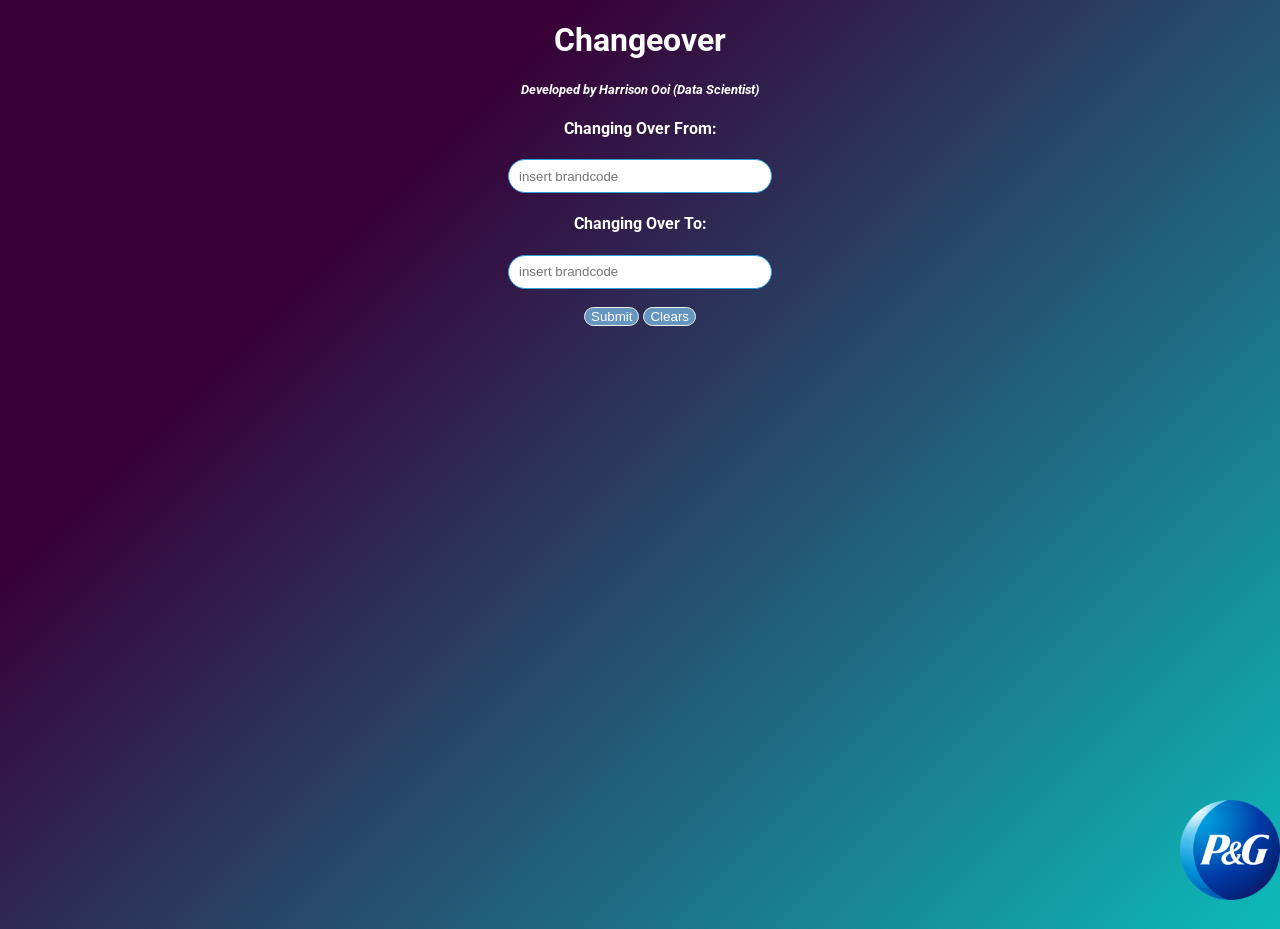
==== index.html @ b1809743 "first commit" ====
<!-- <!DOCTYPE html>
<html lang="en">
<head>
    <meta charset="UTF-8">
    <meta http-equiv="X-UA-Compatible" content="IE=edge">
    <meta name="viewport" content="width=device-width, initial-scale=1.0">
    <title>R Line Bundler</title>
    <link rel = "stylesheet" href="style.css">
</head>
<body>
    <H1>Changeover</H1>
    <H5><i>Developed by Harrison Ooi</i></H5>
    <form class = "myForm">
        
        <div class="inputContainer">
            <label for = "name"> Changing Over From: </label>
                <input type="number" class="buttonBefore" placeholder = "insert brancode">
        

        
            <label for = "name"> Changing Over To:  </label>
                <input type="number" class="buttonAfter" placeholder = "insert brancode">
        </div>


        <!-- <h4 class = "labels">Changing Over From:</h4>
        <input type="number" class="buttonBefore" placeholder="insert brandcode"> 
        
        <h4 class = "labels">Changing Over To:</h4>
        <input type="number" class="buttonAfter" placeholder="insert brandcode"> 
        
        <br>
        <br> -->
<!--         
        <input type="submit" class = "submitBtn" value="Submit" >
        
    

        <button onclick='clear_inputs()' class = "submitBtn">Clears</button>

    </form>
    <img src = "images/PG.png" alt = "logo" width = "100" height = "100" class = "logo">
    <script src = "script.js"></script>
</body>
</html>  -->






<!-- this is me !!!  -->

<!DOCTYPE html>
<html lang="en">
<head>
    <meta charset="UTF-8">
    <meta http-equiv="X-UA-Compagit addtible" content="IE=edge">
    <meta name="viewport" content="width=device-width, initial-scale=1.0">
    <title>R Line Bundler</title>
    <link rel = "stylesheet" href="style.css">
</head>
<body>
    <H1>Changeover</H1>
    <H5><i>Developed by Harrison Ooi (Data Scientist)</i></H5>
    <form class = "myForm">
        
        <h4 class = "labels">Changing Over From:</h4>
        <input type="number" class="buttonBefore" placeholder="insert brandcode"> 
        
        <h4 class = "labels">Changing Over To:</h4>
        <input type="number" class="buttonAfter" placeholder="insert brandcode"> 
        
        <br>
        <br>
        
        <input type="submit" class = "submitBtn" value="Submit" >
        
    

        <button onclick='clear_inputs()' class = "submitBtn">Clears</button>

    </form>
    <img src = "images/PG.png" alt = "logo" width = "100" height = "100" class = "logo">
    <script src = "script.js"></script>
</body>
</html>
---- style.css ----
@import url('https://fonts.googleapis.com/css2?family=Roboto&display=swap');

h1,h5{
    font-family: 'Roboto', sans-serif;
    color: White;
}


h4{
    font-family: 'Roboto', sans-serif;
    color: white; 
}

body{
    background-color: #0cbaba;
background-image: linear-gradient(315deg, #0cbaba 0%, #380036 74%);
    min-height: 100vh;
 
}

input[type=number]{
    -webkit-border-radius: 20px;
    -moz-border-radius: 20px;
     border-radius: 20px;
     border: 1px solid #2d9fd9;
     color: black;
     width: 250px;
     height: 30px;
     padding-left: 10px;
    }

/* .btn:hover {
    color: var(--clr-white);
    background: var(--clr-black);
    } */

body {
    text-align:center; 
}

.logo{position: fixed;
     bottom: 0px;
      right: 0px;}

/* .brandcodeInput{
    display: flex;
    flex-direction: row; 
    align-items: stretch;
} */

.addingStuff{
    display: flex;
    flex-direction: row; 
    align-items: stretch;
    justify-content: center;
}

.myForm{
    flex-direction:row; 
    justify-content:flex-start; 
}

.submitBtn{
    background: #6496bf;
    color: #fff;
    border: 1px solid #eee;
    border-radius: 20px;
    /* box-shadow: 5px 5px 5px #eee; */
    text-shadow: none;
    }

.submitBtn:hover {
background: #016ABC;
color: #fff;
border: 1px solid #eee;
border-radius: 20px;
box-shadow: 5px 5px 5px #eee;
text-shadow: none;
}

.thatsMe {
    width: 100px; 
    height: auto; 
    border-radius : 50%;
}

.inputContainer{
    display: flex; 
    flex-direction: row;
    font-family: 'Roboto', sans-serif;
    
}
/* .outputContainer{
    display: flex; 
    flex-direction: column;
    font-family: 'Roboto', sans-serif;
    display: flex;
    flex-direction: row; 
    align-items: stretch;
    justify-content: center;
} */
---- style.css ----
@import url('https://fonts.googleapis.com/css2?family=Roboto&display=swap');

h1,h5{
    font-family: 'Roboto', sans-serif;
    color: White;
}


h4{
    font-family: 'Roboto', sans-serif;
    color: white; 
}

body{
    background-color: #0cbaba;
background-image: linear-gradient(315deg, #0cbaba 0%, #380036 74%);
    min-height: 100vh;
 
}

input[type=number]{
    -webkit-border-radius: 20px;
    -moz-border-radius: 20px;
     border-radius: 20px;
     border: 1px solid #2d9fd9;
     color: black;
     width: 250px;
     height: 30px;
     padding-left: 10px;
    }

/* .btn:hover {
    color: var(--clr-white);
    background: var(--clr-black);
    } */

body {
    text-align:center; 
}

.logo{position: fixed;
     bottom: 0px;
      right: 0px;}

/* .brandcodeInput{
    display: flex;
    flex-direction: row; 
    align-items: stretch;
} */

.addingStuff{
    display: flex;
    flex-direction: row; 
    align-items: stretch;
    justify-content: center;
}

.myForm{
    flex-direction:row; 
    justify-content:flex-start; 
}

.submitBtn{
    background: #6496bf;
    color: #fff;
    border: 1px solid #eee;
    border-radius: 20px;
    /* box-shadow: 5px 5px 5px #eee; */
    text-shadow: none;
    }

.submitBtn:hover {
background: #016ABC;
color: #fff;
border: 1px solid #eee;
border-radius: 20px;
box-shadow: 5px 5px 5px #eee;
text-shadow: none;
}

.thatsMe {
    width: 100px; 
    height: auto; 
    border-radius : 50%;
}

.inputContainer{
    display: flex; 
    flex-direction: row;
    font-family: 'Roboto', sans-serif;
    
}
/* .outputContainer{
    display: flex; 
    flex-direction: column;
    font-family: 'Roboto', sans-serif;
    display: flex;
    flex-direction: row; 
    align-items: stretch;
    justify-content: center;
} */
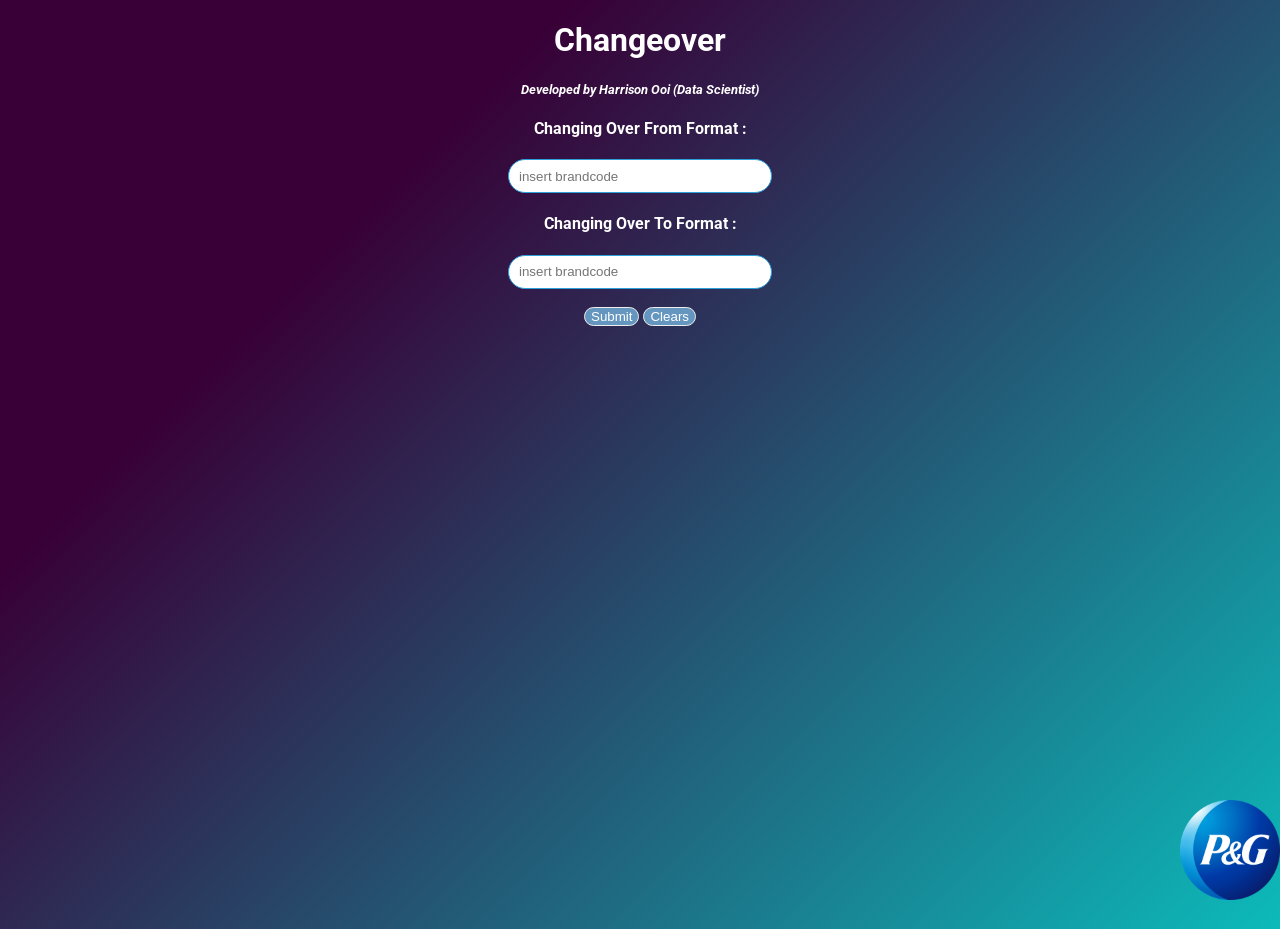
==== commit 3823ebaa: "first commit" ====
--- a/index.html
+++ b/index.html
@@ -70,10 +70,10 @@
     <H5><i>Developed by Harrison Ooi (Data Scientist)</i></H5>
     <form class = "myForm">
         
-        <h4 class = "labels">Changing Over From:</h4>
+        <h4 class = "labelsFrom">Changing Over From Format : </h4>
         <input type="number" class="buttonBefore" placeholder="insert brandcode"> 
         
-        <h4 class = "labels">Changing Over To:</h4>
+        <h4 class = "labelsTo">Changing Over To Format :  </h4>
         <input type="number" class="buttonAfter" placeholder="insert brandcode"> 
         
         <br>
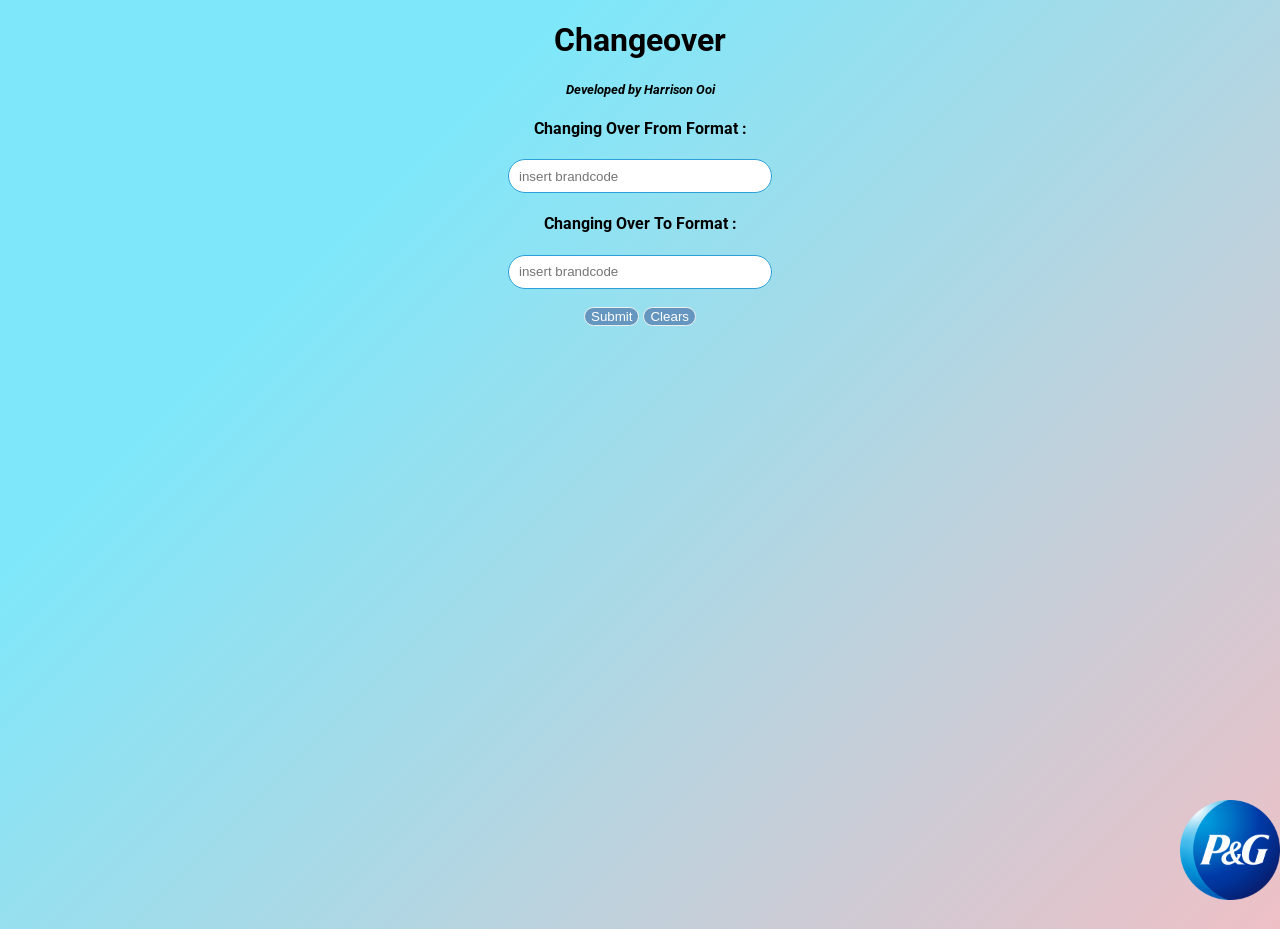
==== commit 9c47025b: "change the names" ====
--- a/index.html
+++ b/index.html
@@ -67,7 +67,7 @@
 </head>
 <body>
     <H1>Changeover</H1>
-    <H5><i>Developed by Harrison Ooi (Data Scientist)</i></H5>
+    <H5><i>Developed by Harrison Ooi </i></H5>
     <form class = "myForm">
         
         <h4 class = "labelsFrom">Changing Over From Format : </h4>
--- a/style.css
+++ b/style.css
@@ -2,18 +2,19 @@
 
 h1,h5{
     font-family: 'Roboto', sans-serif;
-    color: White;
+    color: black;
 }
 
 
 h4{
     font-family: 'Roboto', sans-serif;
-    color: white; 
+    color: black; 
 }
 
 body{
-    background-color: #0cbaba;
-background-image: linear-gradient(315deg, #0cbaba 0%, #380036 74%);
+    /* background-color: whitesmoke */
+    background-color: #eec0c6;
+    background-image: linear-gradient(315deg, #eec0c6 0%, #7ee8fa 74%);    
     min-height: 100vh;
  
 }
@@ -99,3 +100,8 @@
     align-items: stretch;
     justify-content: center;
 } */
+
+img { 
+    max-width: 100%; 
+    height: auto;
+}
--- a/style.css
+++ b/style.css
@@ -2,18 +2,19 @@
 
 h1,h5{
     font-family: 'Roboto', sans-serif;
-    color: White;
+    color: black;
 }
 
 
 h4{
     font-family: 'Roboto', sans-serif;
-    color: white; 
+    color: black; 
 }
 
 body{
-    background-color: #0cbaba;
-background-image: linear-gradient(315deg, #0cbaba 0%, #380036 74%);
+    /* background-color: whitesmoke */
+    background-color: #eec0c6;
+    background-image: linear-gradient(315deg, #eec0c6 0%, #7ee8fa 74%);    
     min-height: 100vh;
  
 }
@@ -99,3 +100,8 @@
     align-items: stretch;
     justify-content: center;
 } */
+
+img { 
+    max-width: 100%; 
+    height: auto;
+}
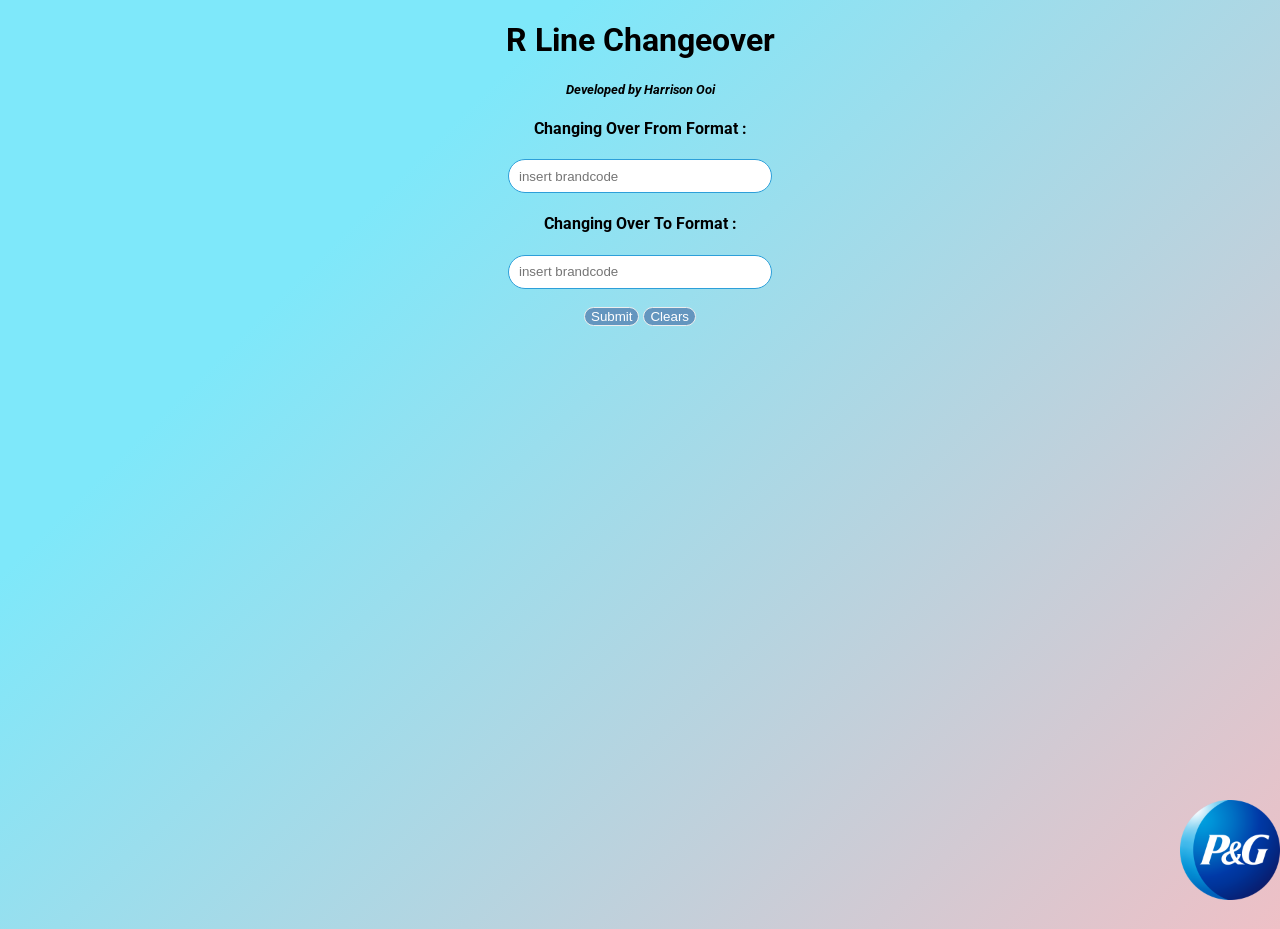
==== commit 4c871229: "changing the title" ====
--- a/index.html
+++ b/index.html
@@ -66,7 +66,7 @@
     <link rel = "stylesheet" href="style.css">
 </head>
 <body>
-    <H1>Changeover</H1>
+    <H1>R Line Changeover</H1>
     <H5><i>Developed by Harrison Ooi </i></H5>
     <form class = "myForm">
         
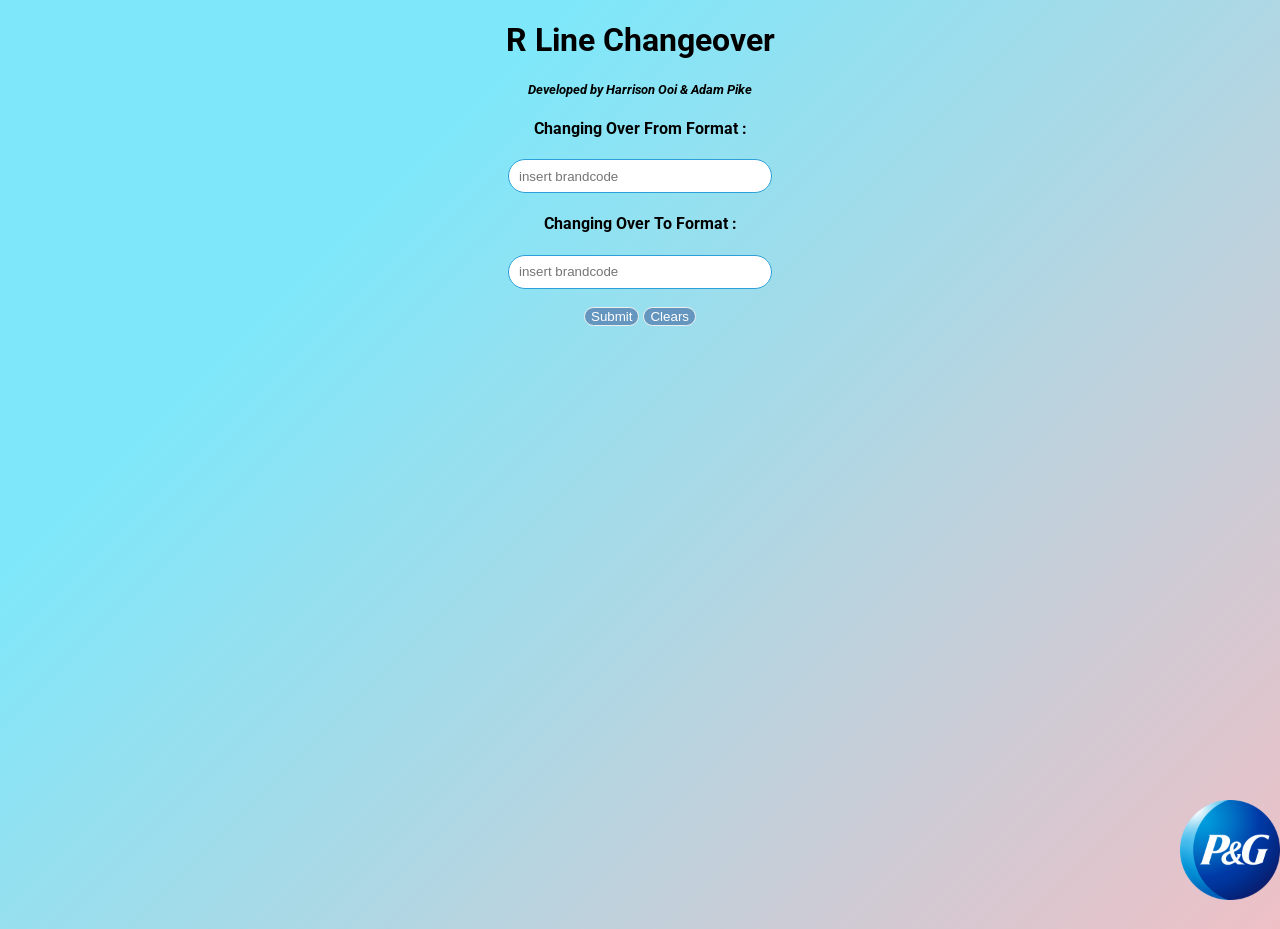
==== commit 657e5bd5: "changing the title" ====
--- a/index.html
+++ b/index.html
@@ -67,7 +67,7 @@
 </head>
 <body>
     <H1>R Line Changeover</H1>
-    <H5><i>Developed by Harrison Ooi </i></H5>
+    <H5><i>Developed by Harrison Ooi & Adam Pike </i></H5>
     <form class = "myForm">
         
         <h4 class = "labelsFrom">Changing Over From Format : </h4>
